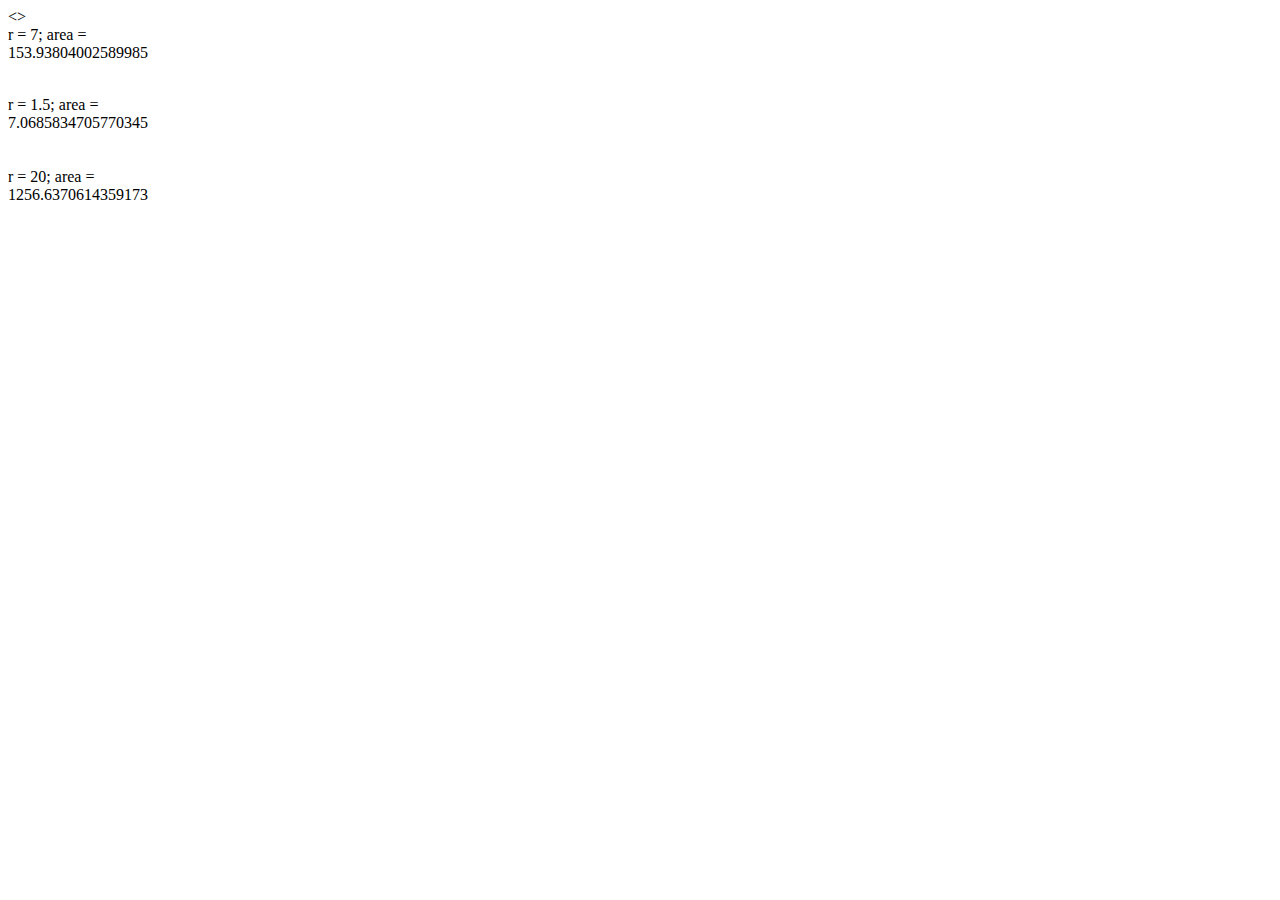
==== Homework 1/Problem2. Circle Area/index.html @ ce5188b6 "- Homework 1/Problem1. Current Time in UTC  - Homework 1/Problem2. Circle Area" ====
<!DOCTYPE html>
<html lang="en" xmlns="http://www.w3.org/1999/html" xmlns="http://www.w3.org/1999/html"
      xmlns="http://www.w3.org/1999/html" xmlns="http://www.w3.org/1999/html">
<head>
    <meta charset="UTF-8">
    <title></title>
</head>
<>

<br>r = 7; area = <div id="circle1"></div></p>
<br>r = 1.5; area = <div id="circle2"></div></br>
<br>r = 20; area = <div id="circle3"></div></br>

</body>
<footer><script src="CircleArea.js"></script></footer>
</html>
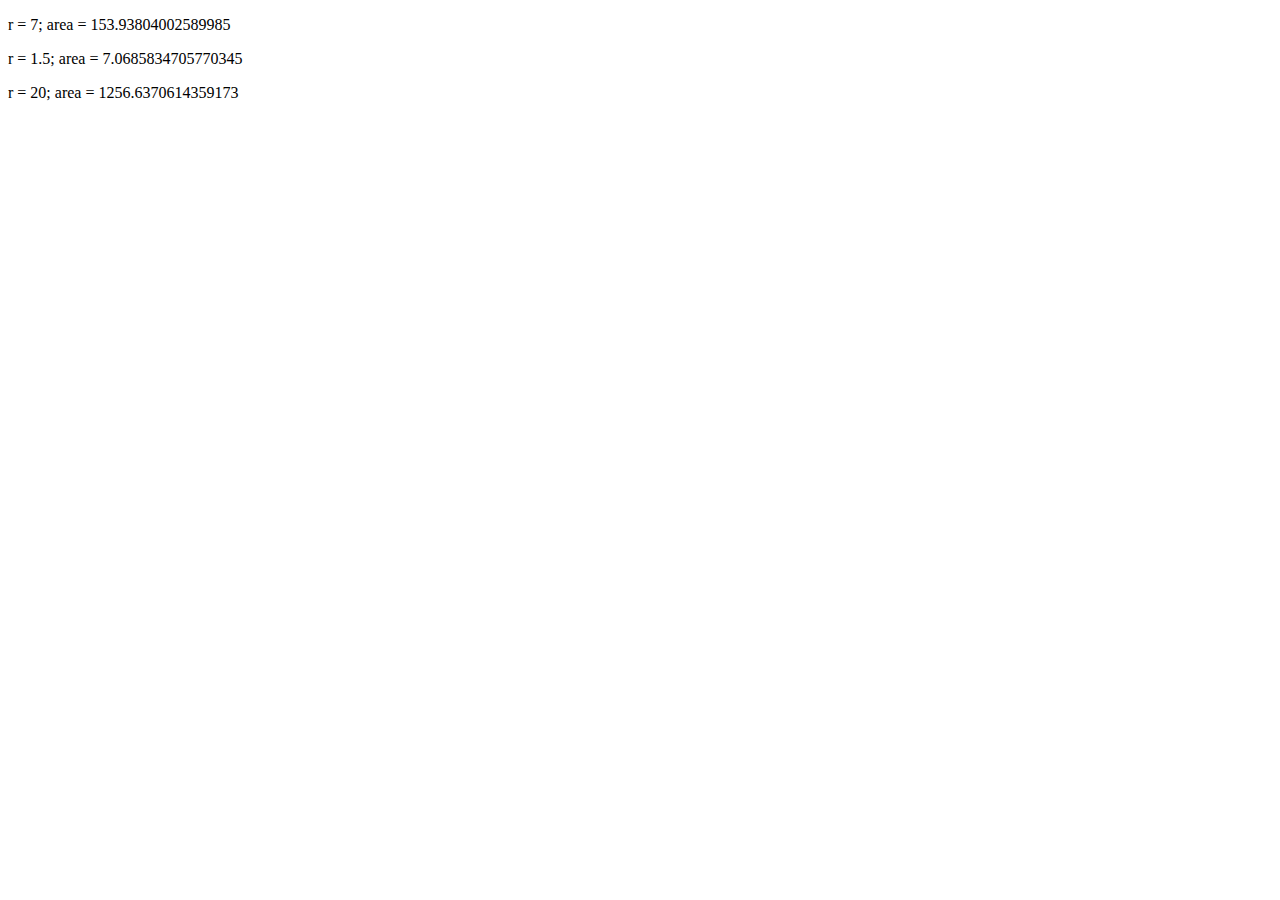
==== commit c2d4e71d: "- Problem2. Circle Area/index.html final" ====
--- a/Homework 1/Problem2. Circle Area/index.html
+++ b/Homework 1/Problem2. Circle Area/index.html
@@ -1,15 +1,13 @@
 <!DOCTYPE html>
 <html lang="en" xmlns="http://www.w3.org/1999/html" xmlns="http://www.w3.org/1999/html"
-      xmlns="http://www.w3.org/1999/html" xmlns="http://www.w3.org/1999/html">
+      xmlns="http://www.w3.org/1999/html">
 <head>
     <meta charset="UTF-8">
-    <title></title>
+    <title>CircleArea Homework</title>
 </head>
-<>
-
-<br>r = 7; area = <div id="circle1"></div></p>
-<br>r = 1.5; area = <div id="circle2"></div></br>
-<br>r = 20; area = <div id="circle3"></div></br>
+<p>r = 7; area = <a id="circle1"></a></p>
+<p>r = 1.5; area = <a id="circle2"></a></p>
+<p>r = 20; area = <a id="circle3"></a></p>
 
 </body>
 <footer><script src="CircleArea.js"></script></footer>
